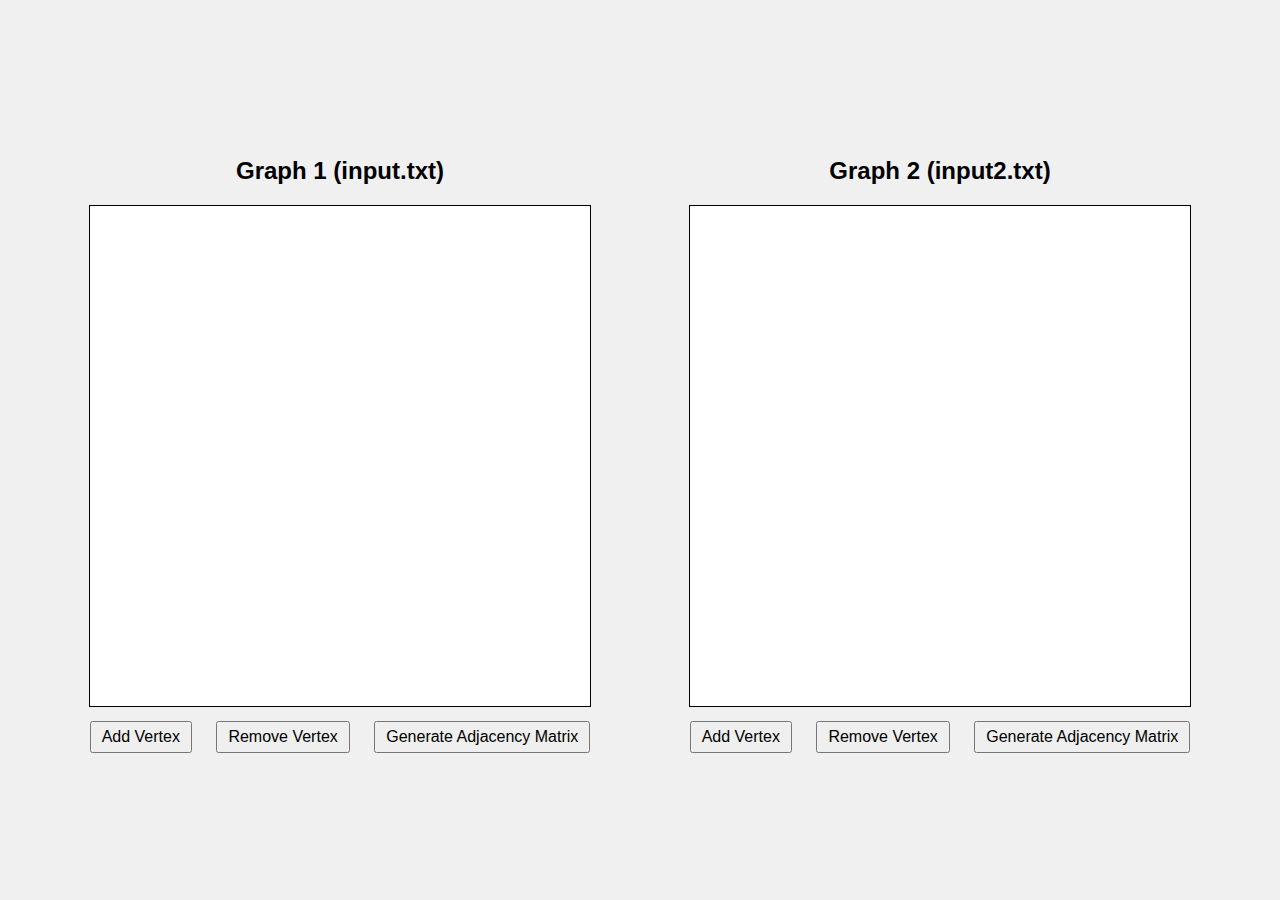
==== index.html @ b146d2cc "first commit" ====
<!DOCTYPE html>
<html lang="en">
<head>
    <meta charset="UTF-8">
    <meta name="viewport" content="width=device-width, initial-scale=1.0">
    <title>Dual Graph Creator</title>
    <style>
        body {
            font-family: Arial, sans-serif;
            display: flex;
            justify-content: center;
            align-items: center;
            height: 100vh;
            margin: 0;
            background-color: #f0f0f0;
        }
        .container {
            display: flex;
            justify-content: space-around;
            width: 100%;
            max-width: 1200px;
        }
        .workspace {
            text-align: center;
        }
        .graphCanvas {
            border: 1px solid #000;
            background-color: #fff;
            cursor: default;
        }
        button {
            margin: 10px;
            padding: 5px 10px;
            font-size: 16px;
        }
    </style>
</head>
<body>
    <div class="container">
        <div class="workspace" id="workspace1">
            <h2>Graph 1 (input.txt)</h2>
            <canvas id="graphCanvas1" class="graphCanvas" width="500" height="500"></canvas>
            <br>
            <button onclick="addVertex(1)">Add Vertex</button>
            <button onclick="toggleRemoveMode(1)">Remove Vertex</button>
            <button onclick="generateMatrix(1)">Generate Adjacency Matrix</button>
        </div>
        <div class="workspace" id="workspace2">
            <h2>Graph 2 (input2.txt)</h2>
            <canvas id="graphCanvas2" class="graphCanvas" width="500" height="500"></canvas>
            <br>
            <button onclick="addVertex(2)">Add Vertex</button>
            <button onclick="toggleRemoveMode(2)">Remove Vertex</button>
            <button onclick="generateMatrix(2)">Generate Adjacency Matrix</button>
        </div>
    </div>

    <script>
        const workspaces = [
            { vertices: [], edges: [], canvas: document.getElementById('graphCanvas1'), fileName: 'input.txt' },
            { vertices: [], edges: [], canvas: document.getElementById('graphCanvas2'), fileName: 'input2.txt' }
        ];

        let selectedVertex = [null, null];
        let draggingVertex = [null, null];
        let isDrawingEdge = [false, false];
        let isRemovingVertex = [false, false];

        function drawVertex(ctx, x, y, index) {
            ctx.beginPath();
            ctx.arc(x, y, 20, 0, 2 * Math.PI);
            ctx.fillStyle = '#3498db';
            ctx.fill();
            ctx.stroke();
            ctx.fillStyle = '#fff';
            ctx.font = '16px Arial';
            ctx.textAlign = 'center';
            ctx.textBaseline = 'middle';
            ctx.fillText(index, x, y);
        }

        function drawEdge(ctx, start, end) {
            ctx.beginPath();
            ctx.moveTo(start.x, start.y);
            ctx.lineTo(end.x, end.y);
            ctx.stroke();
        }

        function redrawGraph(workspaceIndex) {
            const workspace = workspaces[workspaceIndex];
            const ctx = workspace.canvas.getContext('2d');
            ctx.clearRect(0, 0, workspace.canvas.width, workspace.canvas.height);
            workspace.edges.forEach(edge => drawEdge(ctx, workspace.vertices[edge[0]], workspace.vertices[edge[1]]));
            workspace.vertices.forEach((vertex, index) => drawVertex(ctx, vertex.x, vertex.y, index + 1));
        }

        function addVertex(workspaceIndex) {
            const workspace = workspaces[workspaceIndex - 1];
            const x = Math.random() * (workspace.canvas.width - 40) + 20;
            const y = Math.random() * (workspace.canvas.height - 40) + 20;
            workspace.vertices.push({ x, y });
            redrawGraph(workspaceIndex - 1);
        }

        function toggleRemoveMode(workspaceIndex) {
            const index = workspaceIndex - 1;
            isRemovingVertex[index] = !isRemovingVertex[index];
            const btn = document.querySelector(`#workspace${workspaceIndex} button:nth-child(2)`);
            btn.textContent = isRemovingVertex[index] ? 'Cancel Remove' : 'Remove Vertex';
            workspaces[index].canvas.style.cursor = isRemovingVertex[index] ? 'not-allowed' : 'default';
        }

        function generateMatrix(workspaceIndex) {
            const workspace = workspaces[workspaceIndex - 1];
            const vertexCount = workspace.vertices.length;
            const adjacencyMatrix = Array(vertexCount).fill().map(() => Array(vertexCount).fill(0));
            workspace.edges.forEach(([start, end]) => {
                adjacencyMatrix[start][end] = 1;
                adjacencyMatrix[end][start] = 1;
            });

            const matrixString = vertexCount + '\n' + adjacencyMatrix.map(row => row.join(' ')).join('\n');
            const blob = new Blob([matrixString], { type: 'text/plain' });
            const url = URL.createObjectURL(blob);

            const a = document.createElement('a');
            a.href = url;
            a.download = workspace.fileName;
            a.target = '_blank';
            a.click();
            URL.revokeObjectURL(url);
        }

        workspaces.forEach((workspace, index) => {
            workspace.canvas.addEventListener('mousedown', (event) => handleMouseDown(event, index));
            workspace.canvas.addEventListener('mousemove', (event) => handleMouseMove(event, index));
            workspace.canvas.addEventListener('mouseup', () => handleMouseUp(index));
            workspace.canvas.addEventListener('dblclick', (event) => handleDoubleClick(event, index));
        });

        function handleMouseDown(event, workspaceIndex) {
            const workspace = workspaces[workspaceIndex];
            const rect = workspace.canvas.getBoundingClientRect();
            const x = event.clientX - rect.left;
            const y = event.clientY - rect.top;

            const clickedVertexIndex = workspace.vertices.findIndex(v => 
                Math.sqrt((v.x - x) ** 2 + (v.y - y) ** 2) < 20
            );

            if (clickedVertexIndex !== -1) {
                if (isRemovingVertex[workspaceIndex]) {
                    workspace.vertices.splice(clickedVertexIndex, 1);
                    workspace.edges = workspace.edges.filter(edge => edge[0] !== clickedVertexIndex && edge[1] !== clickedVertexIndex);
                    workspace.edges = workspace.edges.map(edge => [
                        edge[0] > clickedVertexIndex ? edge[0] - 1 : edge[0],
                        edge[1] > clickedVertexIndex ? edge[1] - 1 : edge[1]
                    ]);
                    redrawGraph(workspaceIndex);
                    isRemovingVertex[workspaceIndex] = false;
                    toggleRemoveMode(workspaceIndex + 1);
                } else if (isDrawingEdge[workspaceIndex]) {
                    if (selectedVertex[workspaceIndex] !== clickedVertexIndex) {
                        workspace.edges.push([selectedVertex[workspaceIndex], clickedVertexIndex]);
                        redrawGraph(workspaceIndex);
                    }
                    isDrawingEdge[workspaceIndex] = false;
                    selectedVertex[workspaceIndex] = null;
                    workspace.canvas.style.cursor = 'default';
                } else {
                    draggingVertex[workspaceIndex] = clickedVertexIndex;
                    workspace.canvas.style.cursor = 'grabbing';
                }
            } else {
                isDrawingEdge[workspaceIndex] = false;
                selectedVertex[workspaceIndex] = null;
                workspace.canvas.style.cursor = 'default';
            }
        }

        function handleMouseMove(event, workspaceIndex) {
            const workspace = workspaces[workspaceIndex];
            const rect = workspace.canvas.getBoundingClientRect();
            const x = event.clientX - rect.left;
            const y = event.clientY - rect.top;

            if (draggingVertex[workspaceIndex] !== null) {
                workspace.vertices[draggingVertex[workspaceIndex]].x = x;
                workspace.vertices[draggingVertex[workspaceIndex]].y = y;
                redrawGraph(workspaceIndex);
            }
        }

        function handleMouseUp(workspaceIndex) {
            if (draggingVertex[workspaceIndex] !== null) {
                draggingVertex[workspaceIndex] = null;
                workspaces[workspaceIndex].canvas.style.cursor = 'default';
            } else if (selectedVertex[workspaceIndex] !== null) {
                isDrawingEdge[workspaceIndex] = true;
                workspaces[workspaceIndex].canvas.style.cursor = 'crosshair';
            }
        }

        function handleDoubleClick(event, workspaceIndex) {
            const workspace = workspaces[workspaceIndex];
            const rect = workspace.canvas.getBoundingClientRect();
            const x = event.clientX - rect.left;
            const y = event.clientY - rect.top;

            const clickedVertexIndex = workspace.vertices.findIndex(v => 
                Math.sqrt((v.x - x) ** 2 + (v.y - y) ** 2) < 20
            );

            if (clickedVertexIndex !== -1) {
                selectedVertex[workspaceIndex] = clickedVertexIndex;
                isDrawingEdge[workspaceIndex] = true;
                workspace.canvas.style.cursor = 'crosshair';
            }
        }
    </script>
</body>
</html>
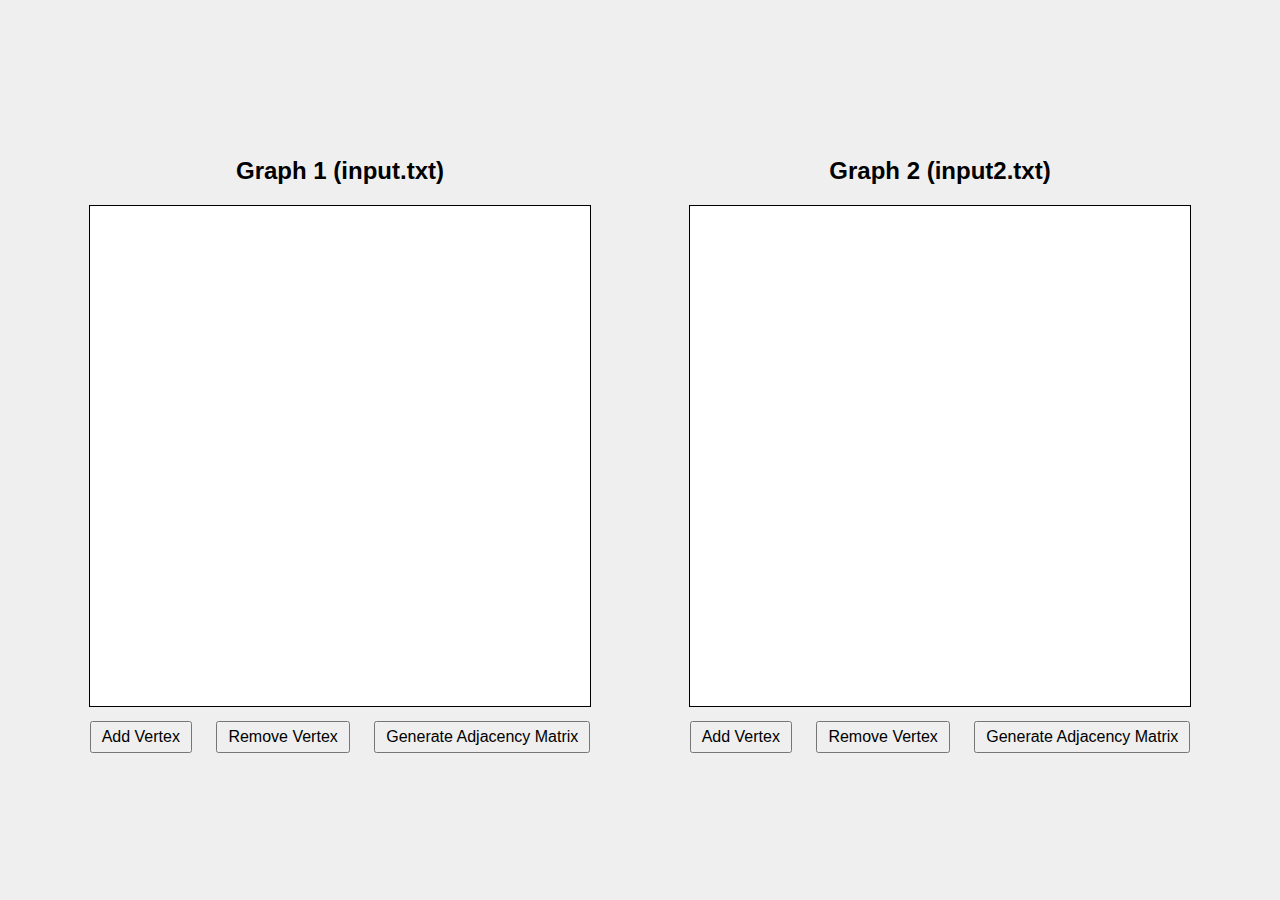
==== commit 335bf2ba: "changed" ====
--- a/index.html
+++ b/index.html
@@ -12,7 +12,7 @@
             align-items: center;
             height: 100vh;
             margin: 0;
-            background-color: #f0f0f0;
+            background-color: #f0efef;
         }
         .container {
             display: flex;
